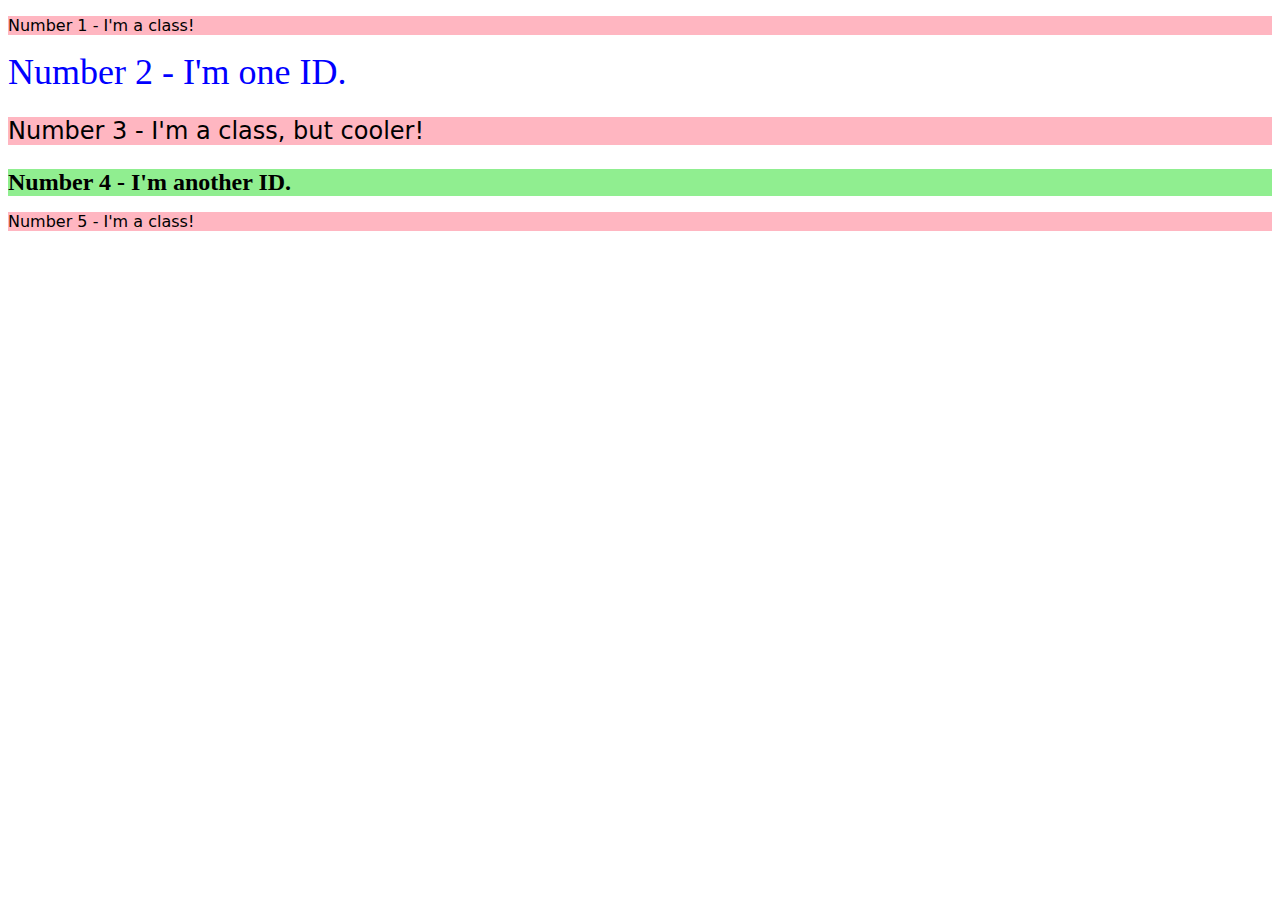
==== foundations/02-class-id-selectors/index.html @ c9280de5 "DW foundation->02" ====
<!DOCTYPE html>
<html lang="en">
  <head>
    <meta charset="UTF-8">
    <meta http-equiv="X-UA-Compatible" content="IE=edge">
    <meta name="viewport" content="width=device-width, initial-scale=1.0">
    <title>Class and ID Selectors</title>
    <link rel="stylesheet" href="style.css">
  </head>
  <body>
    <p class="odd">Number 1 - I'm a class!</p>
    <div id="two">Number 2 - I'm one ID.</div>
    <p class="odd font">Number 3 - I'm a class, but cooler!</p>
    <div id="four">Number 4 - I'm another ID.</div>
    <p class="odd">Number 5 - I'm a class!</p>
  </body>
</html>
---- foundations/02-class-id-selectors/style.css ----
.odd {
    background-color: #ffb6c1;
    font-family: Verdana, "DejaVu Sans" ,sans-serif;

}

#two {
    color: #0000ff;
    font-size: 36px;
}

.odd.font {
    font-size: 24px;
}

#four {
    background-color: #90ee90;
    font-size: 24px;
    font-weight: bold;
}
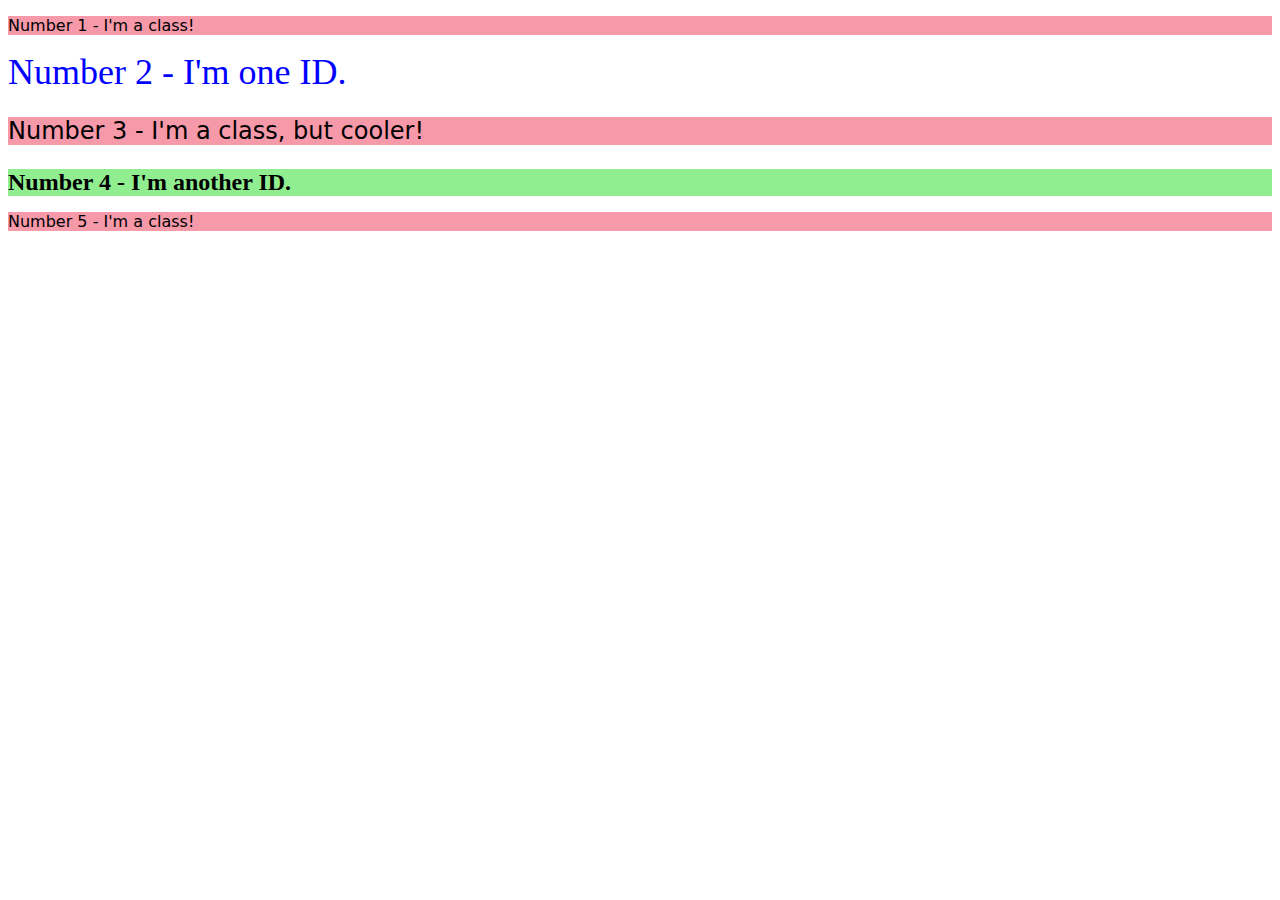
==== commit ae9c3e0b: "intro to css assignment completed" ====
--- a/foundations/02-class-id-selectors/index.html
+++ b/foundations/02-class-id-selectors/index.html
@@ -9,9 +9,9 @@
   </head>
   <body>
     <p class="odd">Number 1 - I'm a class!</p>
-    <div id="two">Number 2 - I'm one ID.</div>
-    <p class="odd font">Number 3 - I'm a class, but cooler!</p>
-    <div id="four">Number 4 - I'm another ID.</div>
+    <div id="one">Number 2 - I'm one ID.</div>
+    <p class="odd odd0">Number 3 - I'm a class, but cooler!</p>
+    <div id="two" class="odd0">Number 4 - I'm another ID.</div>
     <p class="odd">Number 5 - I'm a class!</p>
   </body>
 </html>--- a/foundations/02-class-id-selectors/style.css
+++ b/foundations/02-class-id-selectors/style.css
@@ -1,20 +1,19 @@
-.odd {
-    background-color: #ffb6c1;
-    font-family: Verdana, "DejaVu Sans" ,sans-serif;
-
+.odd{
+  font-family: Verdana, 'DejaVu Sans', sans-serif;
+  background-color: rgb(246, 153, 169); 
 }
 
-#two {
-    color: #0000ff;
-    font-size: 36px;
+#one{
+  color: blue;
+  font-size: 36px;;
 }
 
-.odd.font {
-    font-size: 24px;
+.odd0{
+  font-size: 24px;
 }
 
-#four {
-    background-color: #90ee90;
-    font-size: 24px;
-    font-weight: bold;
+#two{
+  
+  font-weight: bold;
+  background-color: rgb(144, 238, 144);
 }